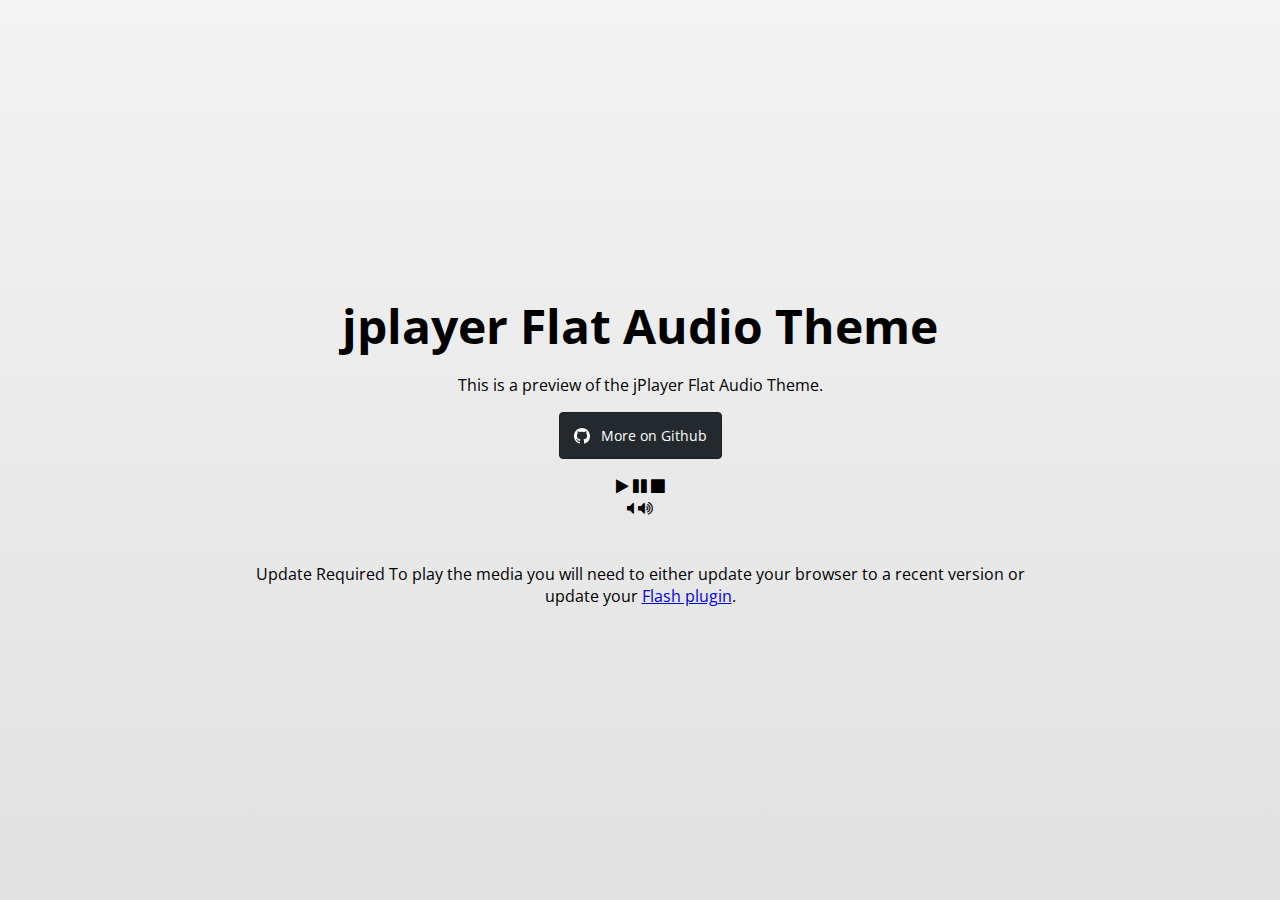
==== index.html @ 3bde1054 "Improved preview page" ====
<html>

<head>
    <title>jPlayer Flat Audio Theme Preview</title>
    <link href="https://maxcdn.bootstrapcdn.com/font-awesome/4.7.0/css/font-awesome.min.css" rel="stylesheet" integrity="sha384-wvfXpqpZZVQGK6TAh5PVlGOfQNHSoD2xbE+QkPxCAFlNEevoEH3Sl0sibVcOQVnN" crossorigin="anonymous">
    <link rel="stylesheet" type="text/css" href="css/jplayer-flat-audio-theme.css" />

    <!-- Not required for theme. Use any font you want. -->
    <link href='https://fonts.googleapis.com/css?family=Open+Sans:400,400italic,700,700italic' rel='stylesheet' type='text/css'>
    <link rel="stylesheet" type="text/css" href="css/page_style.css" />
</head>
<body>

    <div class="content-wrapper">
        <div class="content-area">
            <h1>jplayer Flat Audio Theme</h1>
            <p>This is a preview of the jPlayer Flat Audio Theme.</p>
            <p>
                <a href="https://github.com/mkasberg/jplayer-flat-audio-theme" class="btn-github" target="_blank">
                    <svg class="btn-icon" aria-hidden="true" fill="#fff" class="octicon octicon-mark-github" height="16" version="1.1" viewBox="0 0 16 16" width="16"><path fill-rule="evenodd" d="M8 0C3.58 0 0 3.58 0 8c0 3.54 2.29 6.53 5.47 7.59.4.07.55-.17.55-.38 0-.19-.01-.82-.01-1.49-2.01.37-2.53-.49-2.69-.94-.09-.23-.48-.94-.82-1.13-.28-.15-.68-.52-.01-.53.63-.01 1.08.58 1.23.82.72 1.21 1.87.87 2.33.66.07-.52.28-.87.51-1.07-1.78-.2-3.64-.89-3.64-3.95 0-.87.31-1.59.82-2.15-.08-.2-.36-1.02.08-2.12 0 0 .67-.21 2.2.82.64-.18 1.32-.27 2-.27.68 0 1.36.09 2 .27 1.53-1.04 2.2-.82 2.2-.82.44 1.1.16 1.92.08 2.12.51.56.82 1.27.82 2.15 0 3.07-1.87 3.75-3.65 3.95.29.25.54.73.54 1.48 0 1.07-.01 1.93-.01 2.2 0 .21.15.46.55.38A8.013 8.013 0 0 0 16 8c0-4.42-3.58-8-8-8z"></path></svg>
                    <span class="btn-label">More on Github</span>
                </a>
            </p>
            <div id="jquery_jplayer_1" class="jp-jplayer"></div>
            <div id="jp_container_1" class="jp-audio" role="application" aria-label="media player">
                <div class="jp-type-single">
                    <div class="jp-gui jp-interface">
                        <div class="jp-controls">
                            <a class="jp-play"><i class="fa fa-play"></i></a>
                            <a class="jp-pause"><i class="fa fa-pause"></i></a>
                            <a class="jp-stop"><i class="fa fa-stop"></i></a>
                        </div>
                        <div class="jp-progress">
                            <div class="jp-seek-bar">
                                <div class="jp-play-bar"></div>
                            </div>
                        </div>
                        <div class="jp-volume-controls">
                            <a class="jp-mute"><i class="fa fa-volume-off"></i></a>
                            <a class="jp-volume-max"><i class="fa fa-volume-up"></i></a>
                            <div class="jp-volume-bar">
                                <div class="jp-volume-bar-value"></div>
                            </div>
                        </div>
                        <div class="jp-time-holder">
                            <div class="jp-current-time" role="timer" aria-label="time">&nbsp;</div>
                            <div class="jp-duration" role="timer" aria-label="duration">&nbsp;</div>
                        </div>
                    </div>
                    <div class="jp-no-solution">
                        <span>Update Required</span>
                        To play the media you will need to either update your browser to a recent version or update your <a href="http://get.adobe.com/flashplayer/" target="_blank">Flash plugin</a>.
                    </div>
                </div>
            </div>
        </div>
    </div>

    <script type="text/javascript" src="https://code.jquery.com/jquery-1.11.1.min.js"></script>
    <script type="text/javascript" src="js/jquery.jplayer.min.js"></script>

    <!-- jPlayer JS -->
    <script type="text/javascript">
    $(document).ready(function(){
      $("#jquery_jplayer_1").jPlayer({
        ready: function () {
          $(this).jPlayer("setMedia", {
            title: "Bubble",
            m4a: "http://www.jplayer.org/audio/m4a/Miaow-07-Bubble.m4a",
            oga: "http://www.jplayer.org/audio/ogg/Miaow-07-Bubble.ogg"
          });
        },
        cssSelectorAncestor: "#jp_container_1",
        swfPath: "/js",
        supplied: "m4a, oga",
        useStateClassSkin: true,
        autoBlur: false,
        smoothPlayBar: true,
        keyEnabled: true,
        remainingDuration: true,
        toggleDuration: true
      });
    });
  </script>

</body>

</html>
---- css/page_style.css ----
/* Not required for using theme.
 * Use any font you want.
 */

html,
body {
  height: 100%;
  margin: 0;
  padding: 0;
  position: relative;
  width: 100%;
}

body {
  background: #f3f3f3;
  background: linear-gradient(to bottom, #f3f3f3, #e1e1e1);
  font-family: "Open Sans", sans-serif;
  text-align: center;
}

.content-wrapper {
  display: table;
  height: 100%;
  margin: 0 auto;
  max-width: 800px;
  width: 85%;
}

.content-area {
  display: table-cell;
  margin-left: auto;
  margin-right: auto;
  vertical-align: middle;
}

h1 {
  margin: 0;
  font-size: 48px;
}

.btn-github {
  background: #24292e;
  border: 1px solid #1b2024;
  border-radius: 4px;
  color: #fff;
  display: inline-block;
  line-height: 1;
  padding: 1em;
  text-decoration: none;
  font-size: 14px;
}

.btn-github:hover {
  background: #1b2024;
}

.btn-icon,
.btn-label {
  display: inline-block;
  vertical-align: middle;
}

.btn-icon {
  margin-right: .5em;
}
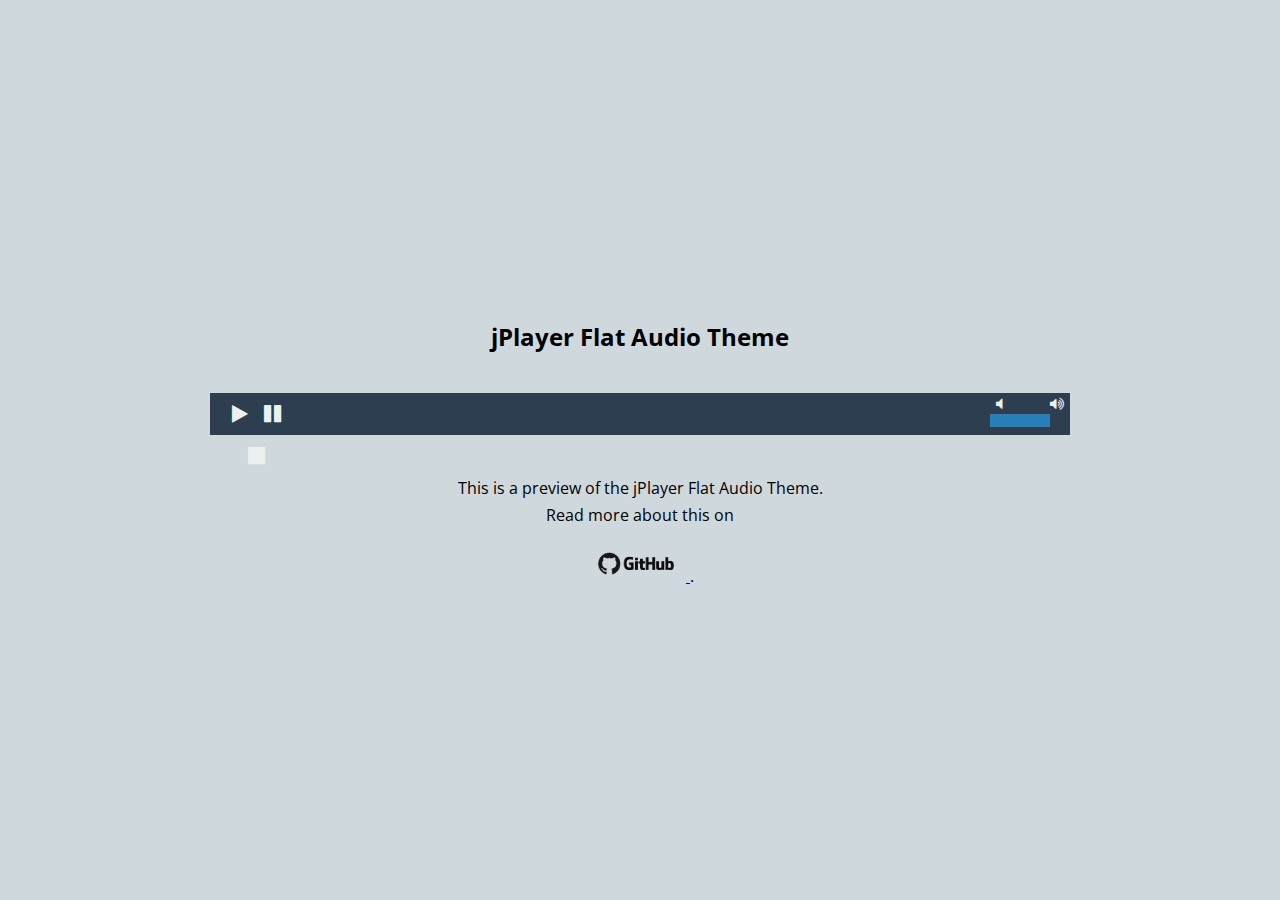
==== commit 13bbbeaf: "Merge bbb4789a8c5125207acbc800cf025566dec65b1a into a9c9ee3969aa02b1fbdf67c94f82ef6db7b85739" ====
--- a/index.html
+++ b/index.html
@@ -11,49 +11,54 @@
 </head>
 <body>
 
-    <div class="content-wrapper">
-        <div class="content-area">
-            <h1>jplayer Flat Audio Theme</h1>
-            <p>This is a preview of the jPlayer Flat Audio Theme.</p>
-            <p>
-                <a href="https://github.com/mkasberg/jplayer-flat-audio-theme" class="btn-github" target="_blank">
-                    <svg class="btn-icon" aria-hidden="true" fill="#fff" class="octicon octicon-mark-github" height="16" version="1.1" viewBox="0 0 16 16" width="16"><path fill-rule="evenodd" d="M8 0C3.58 0 0 3.58 0 8c0 3.54 2.29 6.53 5.47 7.59.4.07.55-.17.55-.38 0-.19-.01-.82-.01-1.49-2.01.37-2.53-.49-2.69-.94-.09-.23-.48-.94-.82-1.13-.28-.15-.68-.52-.01-.53.63-.01 1.08.58 1.23.82.72 1.21 1.87.87 2.33.66.07-.52.28-.87.51-1.07-1.78-.2-3.64-.89-3.64-3.95 0-.87.31-1.59.82-2.15-.08-.2-.36-1.02.08-2.12 0 0 .67-.21 2.2.82.64-.18 1.32-.27 2-.27.68 0 1.36.09 2 .27 1.53-1.04 2.2-.82 2.2-.82.44 1.1.16 1.92.08 2.12.51.56.82 1.27.82 2.15 0 3.07-1.87 3.75-3.65 3.95.29.25.54.73.54 1.48 0 1.07-.01 1.93-.01 2.2 0 .21.15.46.55.38A8.013 8.013 0 0 0 16 8c0-4.42-3.58-8-8-8z"></path></svg>
-                    <span class="btn-label">More on Github</span>
-                </a>
-            </p>
-            <div id="jquery_jplayer_1" class="jp-jplayer"></div>
-            <div id="jp_container_1" class="jp-audio" role="application" aria-label="media player">
-                <div class="jp-type-single">
-                    <div class="jp-gui jp-interface">
-                        <div class="jp-controls">
-                            <a class="jp-play"><i class="fa fa-play"></i></a>
-                            <a class="jp-pause"><i class="fa fa-pause"></i></a>
-                            <a class="jp-stop"><i class="fa fa-stop"></i></a>
-                        </div>
-                        <div class="jp-progress">
-                            <div class="jp-seek-bar">
-                                <div class="jp-play-bar"></div>
-                            </div>
-                        </div>
-                        <div class="jp-volume-controls">
-                            <a class="jp-mute"><i class="fa fa-volume-off"></i></a>
-                            <a class="jp-volume-max"><i class="fa fa-volume-up"></i></a>
-                            <div class="jp-volume-bar">
-                                <div class="jp-volume-bar-value"></div>
-                            </div>
-                        </div>
-                        <div class="jp-time-holder">
-                            <div class="jp-current-time" role="timer" aria-label="time">&nbsp;</div>
-                            <div class="jp-duration" role="timer" aria-label="duration">&nbsp;</div>
+    <div class="content-area">
+
+
+        <h2 class="jsplayer-theme-title">
+            jPlayer Flat Audio Theme
+        </h2>
+        <div id="jquery_jplayer_1" class="jp-jplayer"></div>
+        <div id="jp_container_1" class="jp-audio" role="application" aria-label="media player">
+            <div class="jp-type-single">
+                <div class="jp-gui jp-interface">
+                    <div class="jp-controls">
+                        <a class="jp-play"><i class="fa fa-play"></i></a>
+                        <a class="jp-pause"><i class="fa fa-pause"></i></a>
+                        <a class="jp-stop"><i class="fa fa-stop"></i></a>
+                    </div>
+                    <div class="jp-progress">
+                        <div class="jp-seek-bar">
+                            <div class="jp-play-bar"></div>
                         </div>
                     </div>
-                    <div class="jp-no-solution">
-                        <span>Update Required</span>
-                        To play the media you will need to either update your browser to a recent version or update your <a href="http://get.adobe.com/flashplayer/" target="_blank">Flash plugin</a>.
+                    <div class="jp-volume-controls">
+                        <a class="jp-mute"><i class="fa fa-volume-off"></i></a>
+                        <a class="jp-volume-max"><i class="fa fa-volume-up"></i></a>
+                        <div class="jp-volume-bar">
+                            <div class="jp-volume-bar-value"></div>
+                        </div>
                     </div>
+                    <div class="jp-time-holder">
+                        <div class="jp-current-time" role="timer" aria-label="time">&nbsp;</div>
+                        <div class="jp-duration" role="timer" aria-label="duration">&nbsp;</div>
+                    </div>
+                </div>
+
+                <div class="jp-no-solution">
+                    <span>Update Required</span>
+                    To play the media you will need to either update your browser to a recent version or update your <a href="http://get.adobe.com/flashplayer/" target="_blank">Flash plugin</a>.
                 </div>
             </div>
         </div>
+
+                        <p class="jsplayer-theme-desciption">
+                            This is a preview of the jPlayer Flat Audio Theme.
+                            <br>
+                            Read more about this on
+                        </p>
+                        <a href="https://github.com/mkasberg/jplayer-flat-audio-theme">
+                          <img class="github-logo" src="img/github_logo.png">
+                        </a>.
     </div>
 
     <script type="text/javascript" src="https://code.jquery.com/jquery-1.11.1.min.js"></script>
--- a/css/jplayer-flat-audio-theme.css
+++ b/css/jplayer-flat-audio-theme.css
@@ -0,0 +1,166 @@
+/* jPlayer Flat Audio Theme CSS
+ * For use with jPlayer: http://jplayer.org
+ * Inspired by https://github.com/dolatabadi/jPlayer-Flat-Theme
+ */
+
+.jp-audio {
+  position: relative;
+  width: 100%;
+  height: 42px;
+  color:#ECF0F1;
+}
+
+/* Absolute positioning, left-to-right:
+ *  - 80px jp-controls
+ *  - Expanding jp-progress
+ *  - Expanding jp-time-holder overlaying jp-progress
+ *  - 80px on right jp-volume-controls
+ */
+
+.jp-audio .jp-controls {
+  left: 0;
+  position: absolute;
+  top: 0;
+  width: 80px;
+  height: 100%;
+  background-color: #2C3E50;
+}
+.jp-audio .jp-controls a {
+  text-decoration: none;
+  font-size: 20px;
+  padding-left: 12px;
+  line-height: 42px;
+  color: #ECF0F1;
+  cursor: pointer;
+}
+.jp-audio .jp-controls a:hover {
+  color: #2980B9;
+}
+.jp-audio .jp-controls a:before {
+  display: inline-block;
+  font-family: flat-audio;
+  font-style: normal;
+  font-weight: 400;
+  text-decoration: none;
+  width: 80px;
+  line-height: 42px;
+  opacity: 1;
+}
+
+/* Time Stamps */
+.jp-audio .jp-time-holder {
+  position: absolute;
+  top: 0;
+  left: 80px;
+  right: 90px;
+  height: 0; /* 0 height so seek bar is clickable. */
+  z-index: 2; /* Above progress bar display */
+}
+.jp-audio .jp-current-time {
+  position: absolute;
+  top: 0;
+  left: 0;
+  right: 0;
+  height: 100%;
+  padding: 0 12px;
+  font-size: 16px;
+  line-height: 42px;
+  text-align: left;
+  pointer-events:none;
+}
+.jp-audio .jp-duration {
+  position: absolute;
+  top: 0;
+  left: 0;
+  right: 0;
+  height: 100%;
+  padding: 0 12px;
+  font-size: 16px;
+  line-height: 42px;
+  text-align: right;
+  pointer-events:none;
+}
+
+/* progress bar */
+.jp-audio .jp-progress {
+  position: absolute;
+  top: 0;
+  left: 80px;
+  right: 80px;
+  height: 100%;
+  background-color: #2C3E50;
+}
+.jp-audio .jp-progress .jp-seek-bar {
+  background: #1e2e3e;
+  position: absolute;
+  top: 0;
+  left: 0;
+  height: 100%;
+  cursor: pointer;
+}
+.jp-audio .jp-progress .jp-seek-bar .jp-play-bar {
+  position: absolute;
+  top: 0;
+  left: 0;
+  width: 0;
+  height: 100%;
+  background-color: #2980B9;
+}
+
+/* Volume Controls */
+.jp-audio .jp-volume-controls {
+  background-color: #2C3E50;
+  height: 100%;
+  padding-left: 10px;
+  position: absolute;
+  right: 0;
+  text-align: left;
+  top: 0;
+  width: 80px;
+}
+.jp-audio .jp-volume-controls a {
+  text-decoration: none;
+  font-size: 15px;
+  position: absolute;
+  top: 3px;
+  padding-left: 6px;
+  line-height: 21px;
+  color: #ECF0F1;
+  cursor: pointer;
+}
+.jp-audio .jp-volume-controls a:hover {
+  color: #2980B9;
+}
+.jp-audio .jp-volume-controls .jp-volume-max {
+  right: 0px;
+  padding-right: 6px;
+}
+.jp-audio .jp-volume-controls .jp-volume-bar {
+  position: absolute;
+  top: 50%;
+  left: 10px;
+  height: 30%;
+  width: 60px;
+  cursor: pointer;
+}
+.jp-audio .jp-volume-controls .jp-volume-bar .jp-volume-bar-value {
+  height: 100%;
+  background-color: #2980B9;
+}
+
+/* Fallback */
+.jp-audio .jp-no-solution {
+  position: absolute;
+  top: 0;
+  left: 42px;
+  right: 0;
+  height: 42px;
+  padding: 8px 0;
+  line-height: 24px;
+  font-size: 16px;
+  text-align: center;
+  display: none;
+  color: #ffd850;
+  background-color: #b28282;
+}
+
--- a/css/page_style.css
+++ b/css/page_style.css
@@ -2,64 +2,32 @@
  * Use any font you want.
  */
 
-html,
 body {
-  height: 100%;
-  margin: 0;
-  padding: 0;
-  position: relative;
-  width: 100%;
-}
-
-body {
-  background: #f3f3f3;
-  background: linear-gradient(to bottom, #f3f3f3, #e1e1e1);
   font-family: "Open Sans", sans-serif;
   text-align: center;
-}
-
-.content-wrapper {
-  display: table;
-  height: 100%;
-  margin: 0 auto;
-  max-width: 800px;
-  width: 85%;
+  background-color: #CFD8DC;
 }
 
 .content-area {
-  display: table-cell;
-  margin-left: auto;
-  margin-right: auto;
-  vertical-align: middle;
+  width: 860px;
+  height: 300px;
+  position: absolute;
+  top:0;
+  bottom: 0;
+  left: 0;
+  right: 0;
+  margin: auto;
 }
 
-h1 {
-  margin: 0;
-  font-size: 48px;
+.jsplayer-theme-title {
+  margin-bottom: 40px;
 }
 
-.btn-github {
-  background: #24292e;
-  border: 1px solid #1b2024;
-  border-radius: 4px;
-  color: #fff;
-  display: inline-block;
-  line-height: 1;
-  padding: 1em;
-  text-decoration: none;
-  font-size: 14px;
+.jsplayer-theme-desciption{
+  margin-top: 40px;
+  line-height: 1.7;
+
 }
-
-.btn-github:hover {
-  background: #1b2024;
+.github-logo{
+  width: 100px;
 }
-
-.btn-icon,
-.btn-label {
-  display: inline-block;
-  vertical-align: middle;
-}
-
-.btn-icon {
-  margin-right: .5em;
-}